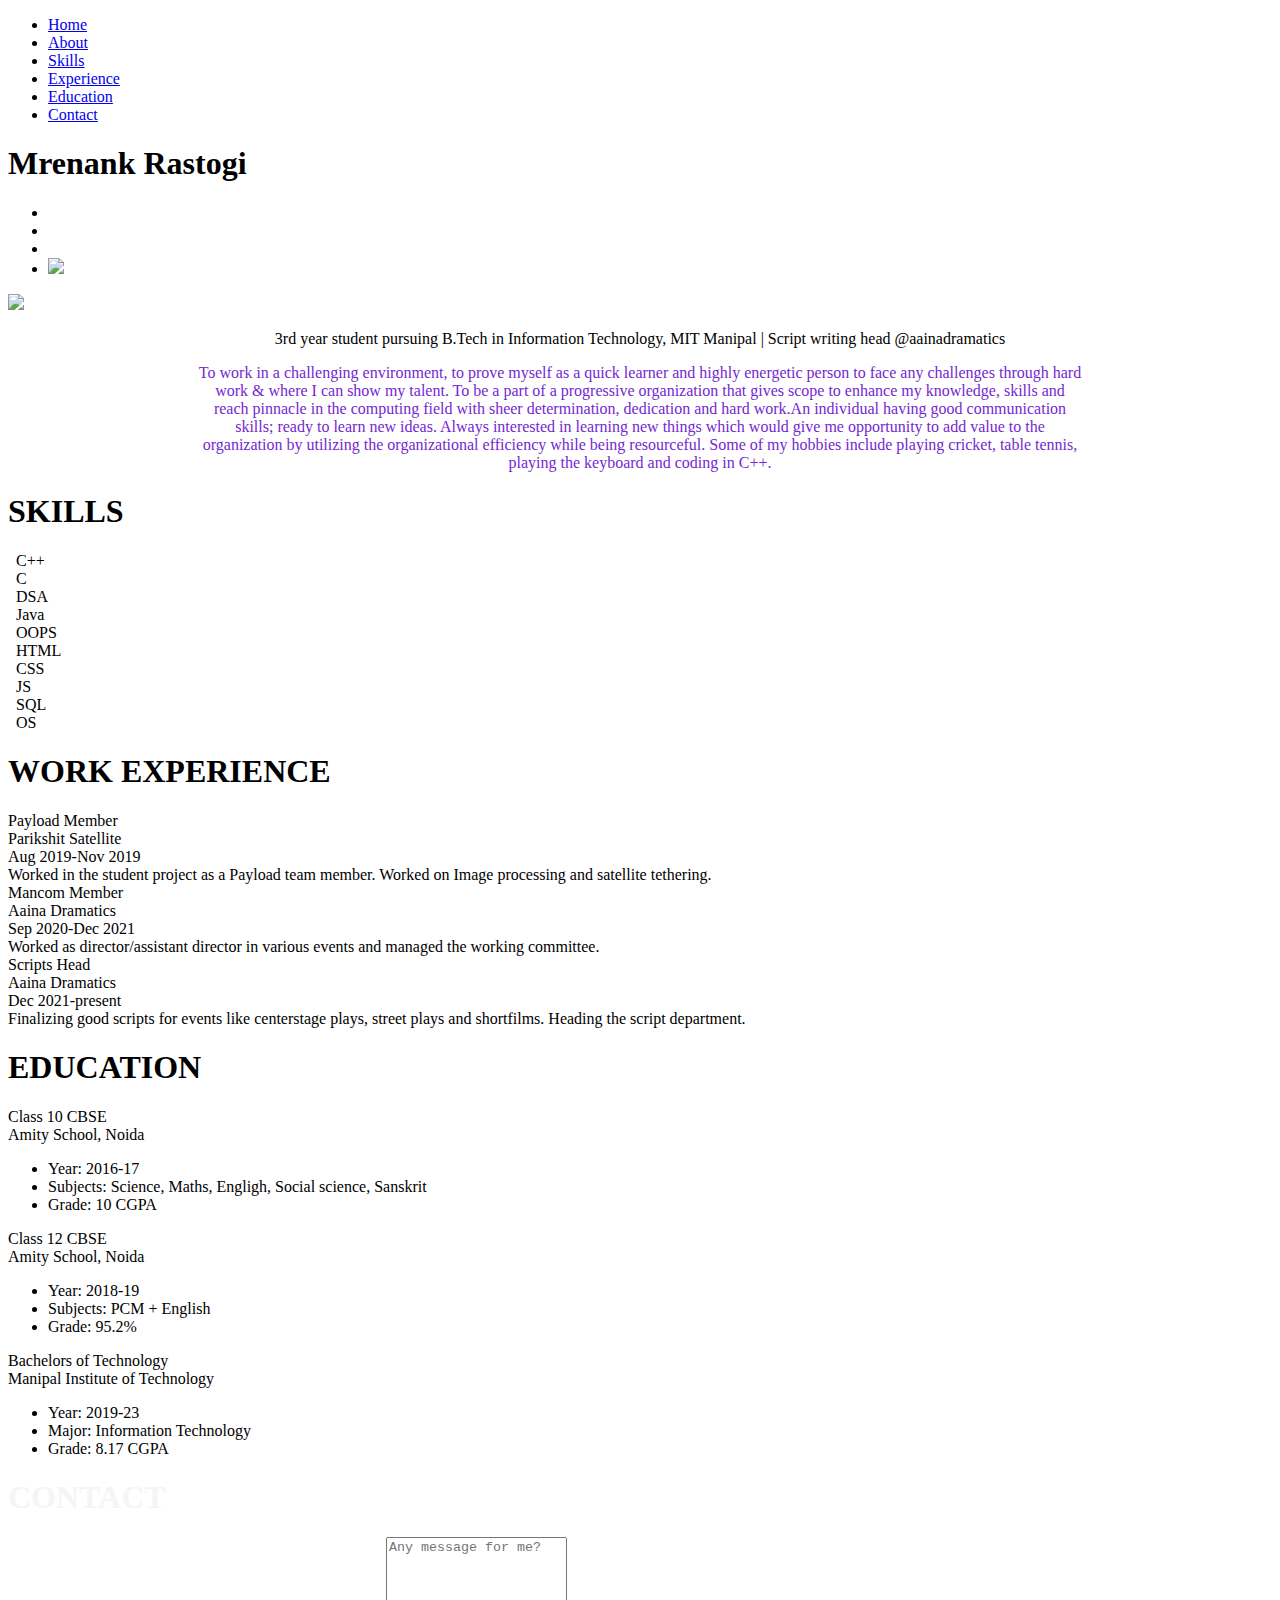
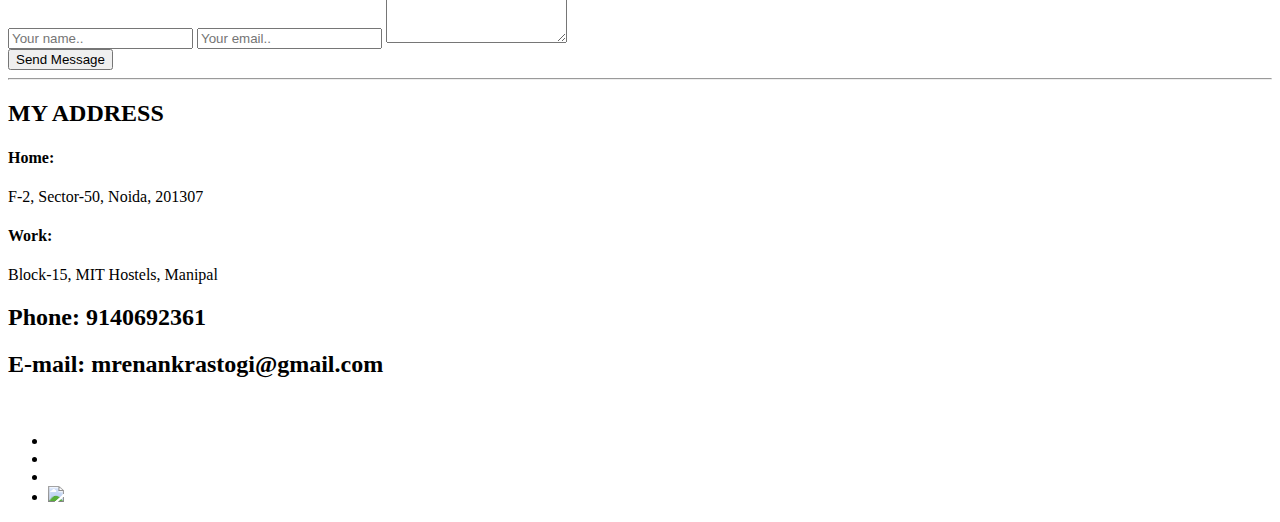
==== index.html @ 8259e2b5 "Made changes to index.html and added Thank you page" ====
<!DOCTYPE html>
<html>
<head>
	<meta charset="utf-8">
	<meta name="viewport" content="width=device-width, initial-scale=1">
	<title>
		Resume Mrenank
	</title>
	<link
	    rel="stylesheet"
	    href="https://cdnjs.cloudflare.com/ajax/libs/animate.css/4.1.1/animate.min.css"/>
	<link rel="stylesheet" type="text/css" href="style.css">
	<script src="https://kit.fontawesome.com/2bdfb0e892.js" crossorigin="anonymous"></script>
</head>
<body>
	<header id="body-header" class="">
		<nav>
			<ul class="horizontal-list text-center">
				<li>
					<a href="#"> Home </a>
				</li>
				<li>
					<a href="#about"> About </a>
				</li>
				<li>
					<a href="#skills"> Skills </a>
				</li>
				<li>
					<a href="#experience"> Experience </a>
				</li>
				<li>
					<a href="#education"> Education </a>
				</li>
				<li>
					<a href="#contact"> Contact </a>
				</li>
			</ul>
		</nav>
		<div id="name-social-container">
            <div class="text-center">
                <h1 id="my-name">
                    Mrenank Rastogi
                </h1>
            </div>
            <div>
                <ul class="horizontal-list text-center social-icons">
                    <li>
                        <a href="https://www.linkedin.com/in/mrenank-rastogi-4454651b5/" target="_blank">
                            <i class="fa-brands fa-linkedin"></i>
                        </a>
                    </li>
                    <li>
                        <a href="https://github.com/me-no-coder" target="_blank">
                            <i class="fa-brands fa-github"></i>
                        </a>
                    </li>
                    <li>
                        <a href="https://www.quora.com/profile/Time-Pass-246/" target="_blank">
                            <i class="fa-brands fa-quora"></i>
                        </a>
                    </li>
                    <li>
                        <a href="https://profile.codingninjas.com/8f5b832c-1a6d-494c-8b98-792f84ea9556?_ga=2.9523888.421717385.1642864926-498749067.1642864926" target="_blank">
                        	<img src="image/Coding_Ninjas_logo.jpeg">
                        </a>
                    </li>
                </ul>
            </div>
        </div>
	</header>

	<main>
		<section id="about">
			<div id="my-image">
				<img src="image/resume_photo.jpg">
			</div>
			<p id="intro" style="text-align: center;"> 
				3rd year student pursuing B.Tech in Information Technology, MIT Manipal | Script writing head @aainadramatics
			</p>
			<p style="padding-left: 15%; padding-right: 15%; color: #7428d1; text-align: center; font-family: cursive;">
				To work in a challenging environment, to prove myself as a quick learner and highly energetic person to face any challenges through hard work & where I can show my talent. To be a part of a progressive organization that gives scope to enhance my knowledge, skills and reach pinnacle in the computing field with sheer determination, dedication and hard work.An individual having good communication skills; ready to learn new ideas. Always interested in learning new things which would give me opportunity to add value to the organization by utilizing the organizational efficiency while being resourceful. Some of my hobbies include playing cricket, table tennis, playing the keyboard and coding in C++.
			</p>
		</section>

		<section id="skills">
			<h1 class="section-heading mb75px ">
				<span>
					<i class="fas fa-chalkboard-teacher"></i>
				</span>
				<span>SKILLS</span>
			</h1>
			<div class="skills-display">
				<div class="skill-progress">
					<div class="eighty-percent mb-blue">
						<div class="skill-name">
							<span> &nbsp; C++ </span>
						</div>
					</div>
				</div>
				<div class="skill-progress">
					<div class="seventy-percent mb-orange">
						<div class="skill-name">
							<span> &nbsp; C </span>
						</div>
					</div>
				</div>
				<div class="skill-progress">
					<div class="sixty-five-percent mb-purple">
						<div class="skill-name">
							<span> &nbsp; DSA </span>
						</div>
					</div>
				</div>
				<div class="skill-progress">
					<div class="sixty-percent mb-purple">
						<div class="skill-name">
							<span> &nbsp; Java </span>
						</div>
					</div>
				</div>
				<div class="skill-progress">
					<div class="seventy-percent mb-blue">
						<div class="skill-name">
							<span> &nbsp; OOPS </span>
						</div>
					</div>
				</div>
				<div class="skill-progress">
					<div class="sixty-percent mb-orange">
						<div class="skill-name">
							<span> &nbsp; HTML </span>
						</div>
					</div>
				</div>
				<div class="skill-progress">
					<div class="fifty-percent mb-orange">
						<div class="skill-name">
							<span> &nbsp; CSS </span>
						</div>
					</div>
				</div>
				<div class="skill-progress">
					<div class="thirty-percent mb-purple">
						<div class="skill-name">
							<span> &nbsp; JS </span>
						</div>
					</div>
				</div>
				<div class="skill-progress">
					<div class="fifty-percent mb-blue">
						<div class="skill-name">
							<span> &nbsp; SQL </span>
						</div>
					</div>
				</div>
				<div class="skill-progress">
					<div class="thirty-five-percent mb-blue">
						<div class="skill-name">
							<span> &nbsp; OS </span>
						</div>
					</div>
				</div>
			</div>
		</section>

		<section id="experience">
			<h1 class="section-heading mb75px ">
				<span>
					<i class="fa-solid fa-briefcase"></i>
				</span>
				<span> WORK EXPERIENCE</span>
			</h1>
			<div class="timeline">
				<div class="timeline-box">
					<span class="exp-prof">
						Payload Member<br>
					</span>
					<span class="exp-comp">
						Parikshit Satellite<br>
						Aug 2019-Nov 2019<br>
					</span>
					<span class="exp-job">
						Worked in the student project as a Payload team member. Worked on Image processing and satellite tethering.
					</span>
				</div>
				<div class="timeline-box">
					<span class="exp-prof">
						Mancom Member<br>
					</span>
					<span class="exp-comp">
						Aaina Dramatics<br>
						Sep 2020-Dec 2021<br>
					</span>
					<span class="exp-job">
						Worked as director/assistant director in various events and managed the working committee.
					</span>
				</div>
				<div class="timeline-box">
					<span class="exp-prof">
						Scripts Head<br>
					</span>
					<span class="exp-comp">
						Aaina Dramatics<br>
						Dec 2021-present<br>
					</span>
					<span class="exp-job">
						Finalizing good scripts for events like centerstage plays, street plays and shortfilms. Heading the script department.
					</span>
				</div>
				<div class="timeline-divider">
					<div class="timeline-traveller">
						<i class="fa-solid fa-plane fa-lg"></i>
					</div>
				</div>
			</div>
		</section>
		<section id="education">
			<h1 class="section-heading mb75px ">
				<span>
					<i class="fa-solid fa-user-graduate"></i>
				</span>
				<span> EDUCATION </span>
			</h1>
			<div class="timeline">
				<div class="timeline-box">
					<div class="class-10">
						<span class="standard">
							Class 10 CBSE<br>
						</span>
						<span class="institute">
							Amity School, Noida
						</span>
						<span class="edu-info">
							<ul class="edu-info-list">
								<li>Year: 2016-17</li>
								<li>Subjects: Science, Maths, Engligh, Social science, Sanskrit</li>
								<li>Grade: 10 CGPA</li>
							</ul>
						</span>
					</div>
				</div>
				<div class="timeline-box">
					<div class="class-10">
						<span class="standard">
							Class 12 CBSE<br>
						</span>
						<span class="institute">
							Amity School, Noida
						</span>
						<span class="edu-info">
							<ul class="edu-info-list">
								<li>Year: 2018-19</li>
								<li>Subjects: PCM + English</li>
								<li>Grade: 95.2%</li>
							</ul>
						</span>
					</div>
				</div>
				<div class="timeline-box">
					<div class="class-10">
						<span class="standard">
							Bachelors of Technology<br>
						</span>
						<span class="institute">
							Manipal Institute of Technology
						</span>
						<span class="edu-info">
							<ul class="edu-info-list">
								<li>Year: 2019-23</li>
								<li>Major: Information Technology</li>
								<li>Grade: 8.17 CGPA</li>
							</ul>
						</span>
					</div>
				</div>
				<div class="timeline-divider">
					<div class="timeline-traveller-again">
						<i class="fas fa-graduation-cap"></i>
					</div>
				</div>
			</div>
		</section>
		<!-- <section id="certificates">
			<h1 class="section-heading mb75px ">
				<span>
					<i class="fas fa-money-check"></i>
				</span>
				<span> CERTIFICATES </span>
			</h1>
		</section> -->
		<section id="contact">
			<h1 class="section-heading mb75px">
					<span style="color: whitesmoke;">
						<i class="fa-solid fa-address-card"></i>
					</span>
				<span style="color: whitesmoke;">CONTACT</span>
			</h1>
			<div id="contact-me">
				<form action="https://formsubmit.co/mrenankrastogi@gmail.com" method="POST">
					<input type="text" name="firstname" placeholder="Your name.." required>
					<input type="hidden" name="_next" value="https://mrenank-rastogi.com/thankyou.html">
					<input type="email" name="email" placeholder="Your email.." required>
					<textarea type="text" name="message" placeholder="Any message for me?" style="height: 100px" required></textarea>
					<br>
					<input type="submit" name="submit" value="Send Message">
					<hr>
				</form>
			</div>
			<div id="my-details">
				<div id="my-address">
					<h2>
						<span>
							<i class="fa-solid fa-location-dot"></i>
						</span>
						<span>
							MY ADDRESS
						</span>
					</h2>
					<div>
						<h4 style="color: black;">
							<i class="fa-solid fa-house-chimney"></i>
							Home:
						</h4>
						<p>
							F-2, Sector-50, Noida, 201307
						</p>
					</div>
					<div>
						<h4 style="color: black;">
							<i class="fa-solid fa-briefcase"></i>
							Work:
						</h4>
						<p>
							Block-15, MIT Hostels, Manipal
						</p>
					</div>
				</div>
				<div id="phone-email">
					<h2>
						<i class="fa-solid fa-phone"></i>
						Phone: 9140692361
					</h2>
					<h2>
						<i class="fa-solid fa-envelope"></i>
						E-mail: mrenankrastogi@gmail.com
					</h2>
				</div>
				&nbsp; &nbsp;
				<div id="soc-icons">
	                <ul class="horizontal-list text-center social-icons">
	                    <li>
	                        <a href="https://www.linkedin.com/in/mrenank-rastogi-4454651b5/" target="_blank">
	                            <i class="fa-brands fa-linkedin"></i>
	                        </a>
	                    </li>
	                    <li>
	                        <a href="https://github.com/me-no-coder" target="_blank">
	                            <i class="fa-brands fa-github"></i>
	                        </a>
	                    </li>
	                    <li>
	                        <a href="https://www.quora.com/profile/Time-Pass-246/" target="_blank">
	                            <i class="fa-brands fa-quora"></i>
	                        </a>
	                    </li>
	                    <li>
	                        <a href="https://profile.codingninjas.com/8f5b832c-1a6d-494c-8b98-792f84ea9556?_ga=2.9523888.421717385.1642864926-498749067.1642864926" target="_blank">
	                        	<img src="image/Coding_Ninjas_logo.jpeg">
	                        </a>
	                    </li>
	                </ul>
				</div>
			</div>
		</section>
	</main>
</body>
</html>
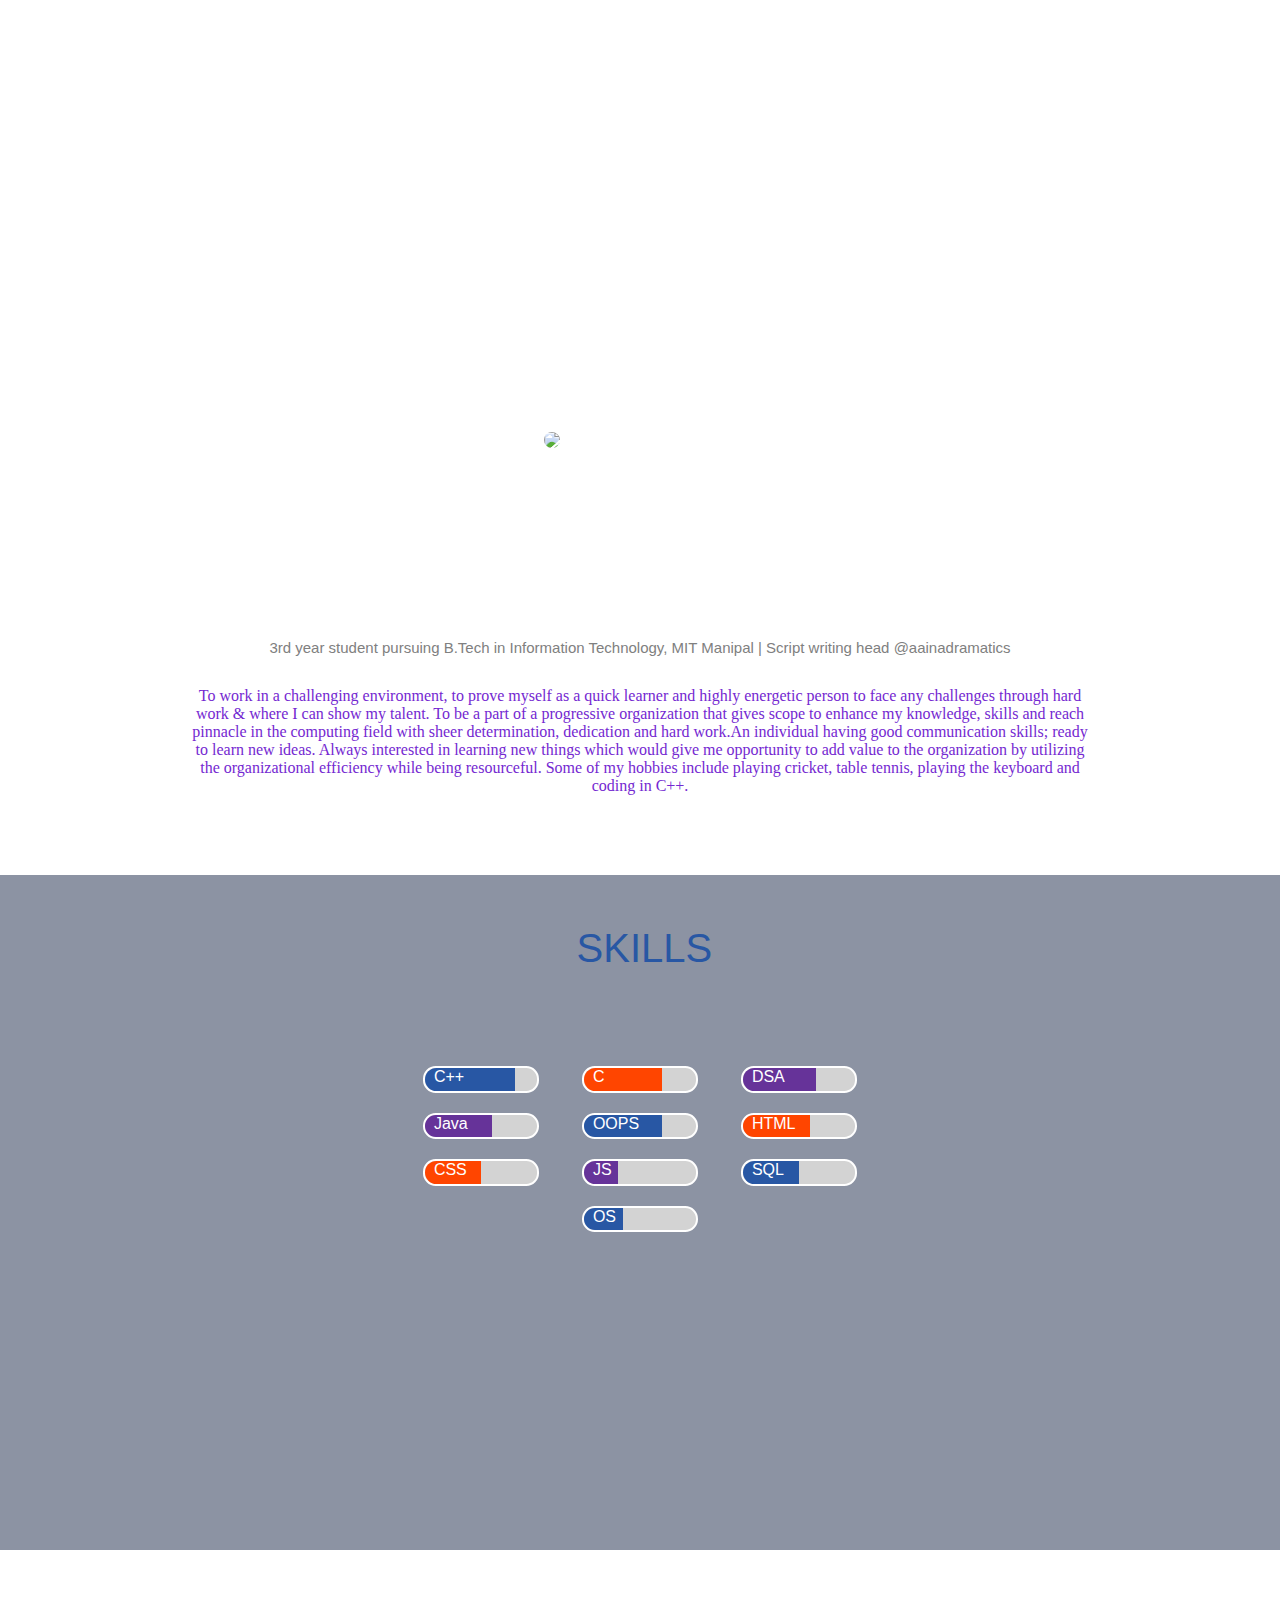
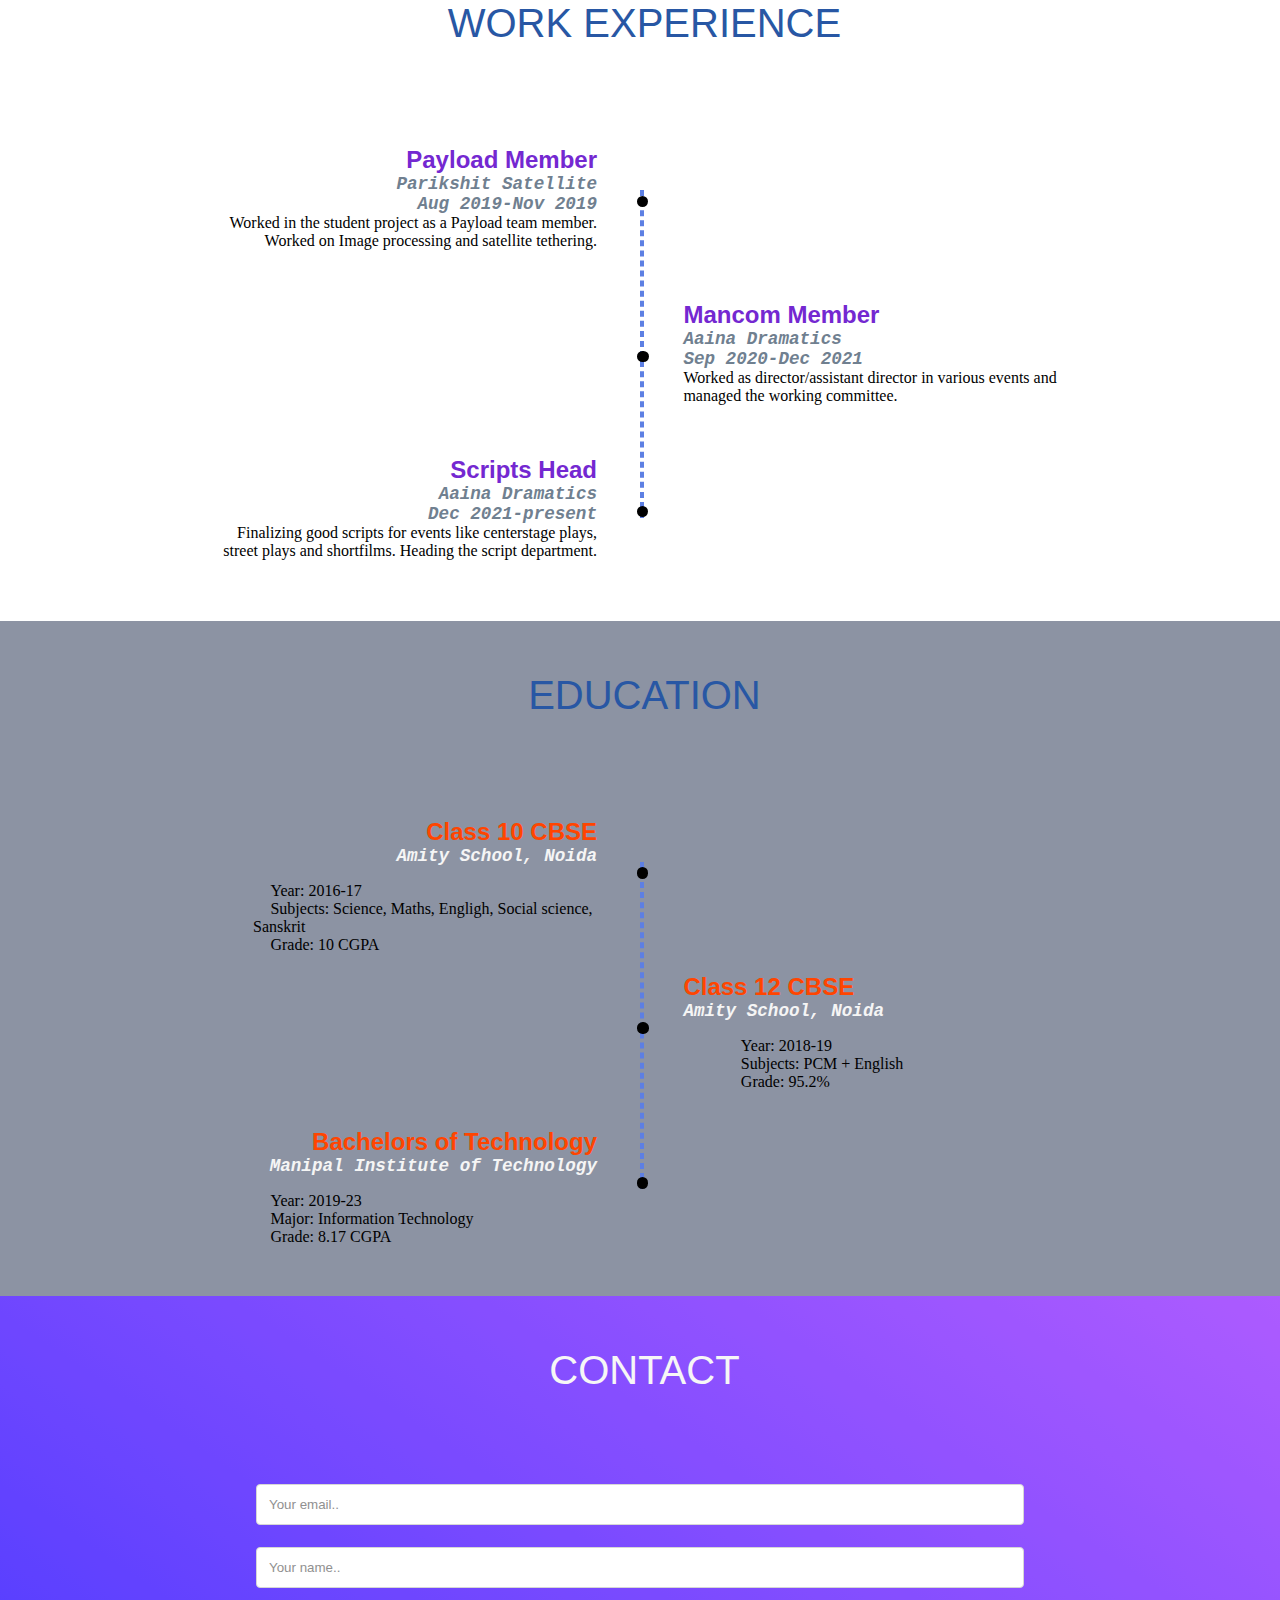
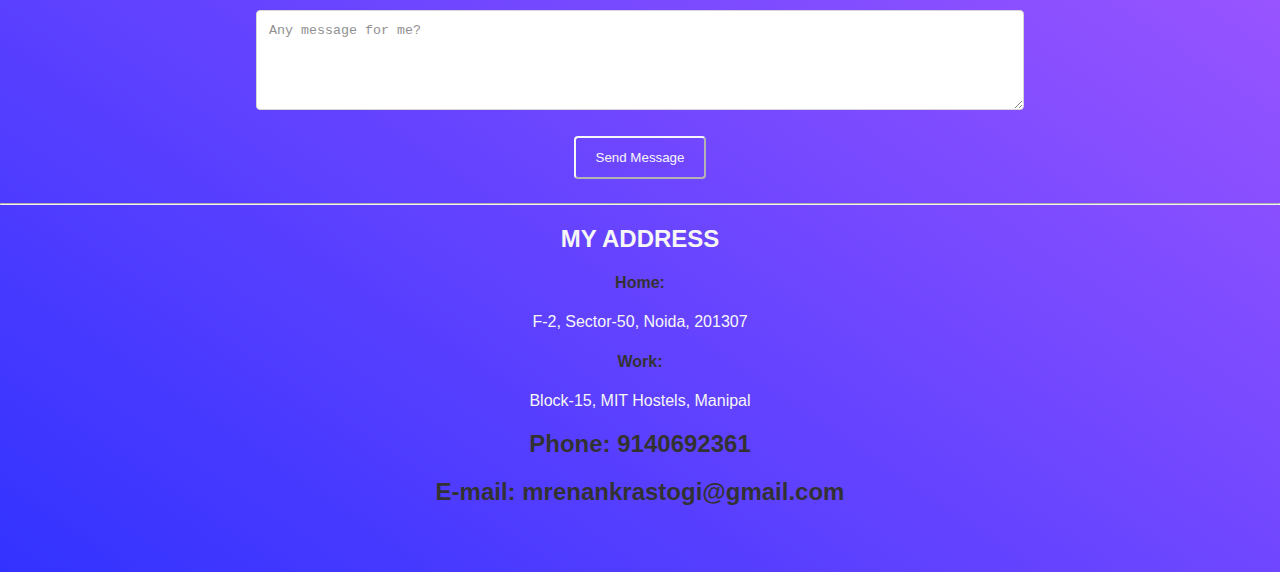
==== commit 53d4ed9d: "Update index.html" ====
--- a/index.html
+++ b/index.html
@@ -4,18 +4,19 @@
 	<meta charset="utf-8">
 	<meta name="viewport" content="width=device-width, initial-scale=1">
 	<title>
-		Resume Mrenank
+		Mrenank Rastogi
 	</title>
+	<link rel="shortcut icon" type="image/png" href="image/favicon.png">
 	<link
 	    rel="stylesheet"
 	    href="https://cdnjs.cloudflare.com/ajax/libs/animate.css/4.1.1/animate.min.css"/>
 	<link rel="stylesheet" type="text/css" href="style.css">
 	<script src="https://kit.fontawesome.com/2bdfb0e892.js" crossorigin="anonymous"></script>
-</head>
+</head> 
 <body>
 	<header id="body-header" class="">
 		<nav>
-			<ul class="horizontal-list text-center">
+			<ul class="horizontal-list text-center nav-menu">
 				<li>
 					<a href="#"> Home </a>
 				</li>
@@ -89,72 +90,72 @@
 				</span>
 				<span>SKILLS</span>
 			</h1>
-			<div class="skills-display">
-				<div class="skill-progress">
-					<div class="eighty-percent mb-blue">
+			<div class="skills-display" id="skill-container">
+				<div class="skill-progress">
+					<div class="eighty-percent mb-blue skill-text-align" data-skill-level="80">
 						<div class="skill-name">
 							<span> &nbsp; C++ </span>
 						</div>
 					</div>
 				</div>
 				<div class="skill-progress">
-					<div class="seventy-percent mb-orange">
+					<div class="seventy-percent mb-orange skill-text-align" data-skill-level="70">
 						<div class="skill-name">
 							<span> &nbsp; C </span>
 						</div>
 					</div>
 				</div>
 				<div class="skill-progress">
-					<div class="sixty-five-percent mb-purple">
+					<div class="sixty-five-percent mb-purple skill-text-align" data-skill-level="65">
 						<div class="skill-name">
 							<span> &nbsp; DSA </span>
 						</div>
 					</div>
 				</div>
 				<div class="skill-progress">
-					<div class="sixty-percent mb-purple">
+					<div class="sixty-percent mb-purple skill-text-align" data-skill-level="60">
 						<div class="skill-name">
 							<span> &nbsp; Java </span>
 						</div>
 					</div>
 				</div>
 				<div class="skill-progress">
-					<div class="seventy-percent mb-blue">
+					<div class="seventy-percent mb-blue skill-text-align" data-skill-level="70">
 						<div class="skill-name">
 							<span> &nbsp; OOPS </span>
 						</div>
 					</div>
 				</div>
 				<div class="skill-progress">
-					<div class="sixty-percent mb-orange">
+					<div class="sixty-percent mb-orange skill-text-align" data-skill-level="60">
 						<div class="skill-name">
 							<span> &nbsp; HTML </span>
 						</div>
 					</div>
 				</div>
 				<div class="skill-progress">
-					<div class="fifty-percent mb-orange">
+					<div class="fifty-percent mb-orange skill-text-align" data-skill-level="50">
 						<div class="skill-name">
 							<span> &nbsp; CSS </span>
 						</div>
 					</div>
 				</div>
 				<div class="skill-progress">
-					<div class="thirty-percent mb-purple">
+					<div class="thirty-percent mb-purple skill-text-align" data-skill-level="30">
 						<div class="skill-name">
 							<span> &nbsp; JS </span>
 						</div>
 					</div>
 				</div>
 				<div class="skill-progress">
-					<div class="fifty-percent mb-blue">
+					<div class="fifty-percent mb-blue skill-text-align" data-skill-level="50">
 						<div class="skill-name">
 							<span> &nbsp; SQL </span>
 						</div>
 					</div>
 				</div>
 				<div class="skill-progress">
-					<div class="thirty-five-percent mb-blue">
+					<div class="thirty-five-percent mb-blue skill-text-align" data-skill-level="35">
 						<div class="skill-name">
 							<span> &nbsp; OS </span>
 						</div>
@@ -297,12 +298,13 @@
 			</h1>
 			<div id="contact-me">
 				<form action="https://formsubmit.co/mrenankrastogi@gmail.com" method="POST">
+					<input type="hidden" name="_subject" value="New submission!">
+					<input type="email" name="email" placeholder="Your email.." required>
 					<input type="text" name="firstname" placeholder="Your name.." required>
-					<input type="hidden" name="_next" value="https://mrenank-rastogi.com/thankyou.html">
-					<input type="email" name="email" placeholder="Your email.." required>
+					<!-- <input type="hidden" name="_next" value="https://mrenank-rastogi.com/thankyou.html"> -->
 					<textarea type="text" name="message" placeholder="Any message for me?" style="height: 100px" required></textarea>
 					<br>
-					<input type="submit" name="submit" value="Send Message">
+					<input type="submit" name="submit" value="Send Message" onclick="alert ('Message sent. THANK YOU :)')">
 					<hr>
 				</form>
 			</div>
@@ -373,5 +375,6 @@
 			</div>
 		</section>
 	</main>
+	<script src="main.js"></script>
 </body>
-</html>+</html>
--- a/style.css
+++ b/style.css
@@ -0,0 +1,521 @@
+body{
+	margin: 0px;
+}
+
+/* Body Header */
+
+#body-header{
+	height: 65vh;
+	opacity: 1;
+	background-image: url(image/Roadmap-to-become-a-successful-web-developer.jpg);
+	background-size: cover;
+	background-position: center;
+	background-attachment: fixed;
+}
+
+/* Horizontal Lists */
+
+.horizontal-list{
+	list-style: none;
+	padding: 0px;
+	margin: 0px;
+}
+
+.horizontal-list li{
+	display: inline-block;
+	margin: 0px 8px 8px 0px;
+}
+
+.horizontal-list li a{
+	color: white;
+	text-decoration: none;
+	transition: color 0.4s;
+}
+
+.horizontal-list li a:hover{
+	color: #d685ff;
+	border-bottom: 1px solid white;
+}
+
+.text-center{
+	text-align: center;
+}
+
+/* name-div */
+#name-social-container {
+    margin-top: 10vh;
+}
+
+#my-name {
+    font-size: 3rem;
+    letter-spacing: 0.1rem;
+    color: white;
+    font-weight: 700;
+    margin-bottom: 0.5rem;
+}
+
+.social-icons li {
+    border-radius: 50%;
+}
+
+/*.social-icons li:hover {
+    box-shadow: 0px 0px 6px 4px rgba(230, 196, 196, 0.3);
+}*/
+
+.social-icons li a i:hover {
+    box-shadow: 0px 0px 6px 4px rgba(230, 196, 196, 0.3);
+    border-radius: 50%;
+    width: 1rem;
+    padding: 8px;
+    margin: -8px;
+    transition-duration: 0.4s;
+    text-decoration: none;
+}
+
+.social-icons li a img{
+	width: 14px;
+	height: 16px;
+	opacity: 0.6;
+}
+
+.social-icons li a img:hover {
+    box-shadow: 0px 0px 6px 4px rgba(230, 196, 196, 0.3);
+    border-radius: 50%;
+    width: 1rem;
+    padding: 8px;
+    transition-duration: 0.4s;
+    text-decoration: none;
+    margin: -8px;
+    color: mediumpurple;
+}
+
+section{
+	width: 100%;
+	/*min-height: 75vh;*/
+	height: fit-content;
+	display: flex;
+	flex-direction: column;
+	align-items: center;
+	font-family: sans-serif;
+}
+
+section:nth-child(2n){
+	background-color: #8c93a3;
+	min-height: 75vh;
+}
+
+section:nth-child(2n+1){
+	background-color: white;
+}
+
+.section-heading{
+	width: auto;
+	padding: 20px 10px 10px;
+	font-weight: 400;
+}
+
+.section-heading span{
+	font-size: 40px;
+	color: #2857a4;
+	display: inline-block;
+	padding-top: 10px;
+	margin-right: 0.5rem;
+}
+
+/*Aboout Section*/
+
+#about{
+	height: auto;
+	width: 100%;
+	position: relative;
+	padding-bottom: 5%;
+}
+
+#my-image{
+	height: 12rem;
+	width: 12rem;
+	margin: auto;
+	margin-top: -17vh;
+}
+
+#my-image img{
+	height: 100%;
+	widtch: 100%;
+	border-radius: 50%;
+}
+
+#intro {
+    font-size: 15px;
+    color: grey;
+    padding-left: 20%;
+    padding-right: 20%
+}
+
+.blueEmphasise {
+    font-style: normal;
+    color: #2857a4;
+    font-weight: bold;
+}
+
+/*Skills Section*/
+
+.skills-display{
+	background-color: transparent;
+	width: 70%;
+	max-width: 500px;
+	/*border: 2px solid black;*/
+	height: auto;
+	display:  flex;
+	flex-wrap: wrap;
+	justify-content: space-evenly;
+}
+
+.skill-progress{
+	height: 1.4rem;
+	width: 7rem;
+	background-color: lightgrey;
+	border-radius: 0.8rem;
+	border: 2px solid white;
+	margin: 10px;
+}
+
+.skill-progress>div{
+	border-radius: 20px 0px 0px 20px;
+}
+
+.skill-name span{
+	color: white;
+	font-size: 1rem;
+	margin-bottom: 75px;
+
+}
+
+/*Common margin*/
+
+.mb75px{
+	margin-bottom: 75px;
+}
+
+/*Common color*/
+
+.text-hightlight{
+	color: #2857a4;
+	font-weight: 600;
+}
+
+.mb-blue{
+	background-color: #2857a4;
+}
+
+.mb-orange{
+	background-color: orangered;
+}
+
+.mb-purple{
+	background-color: rebeccapurple;
+}
+
+/*Percentage classes*/
+
+.eighty-percent
+{
+	width: 80%;
+	height: inherit;
+}
+
+.seventy-percent
+{
+	width: 70%;
+	height: inherit;
+}
+
+.sixty-five-percent
+{
+	width: 65%;
+	height: inherit;
+}
+
+.sixty-percent
+{
+	width: 60%;
+	height: inherit;
+}
+
+.fifty-percent
+{
+	width: 50%;
+	height: inherit;
+}
+
+.thirty-percent
+{
+	width: 30%;
+	height: inherit;
+}
+
+.thirty-five-percent
+{
+	width: 35%;
+	height: inherit;
+}
+
+/* Contact Details */
+
+#contact{
+	width: 100%;
+	height: fit-content;
+	display: flex;
+	flex-direction: column;
+	align-items: flex-start;
+    background-image: linear-gradient(to top right, #0000ff 0%, #9933ff 100%);
+    opacity: 0.8;
+    align-content: flex-start;
+    display: inline-block;
+    text-align: center;
+}
+
+/*#contact-me{
+	background-color: orangered;
+}*/
+
+/*#my-details{
+	background-color: blue;
+}*/
+
+/*Contact Form*/
+
+input[type=text], input[type=email], select, textarea {
+  width: 60%; /* Full width */
+  padding: 12px; /* Some padding */ 
+  border: 1px solid #ccc; /* Gray border */
+  border-radius: 4px; /* Rounded borders */
+  box-sizing: border-box; /* Make sure that padding and width stays in place */
+  margin-top: 6px; /* Add a top margin */
+  margin-bottom: 16px; /* Bottom margin */
+  resize: vertical /* Allow the user to vertically resize the textarea (not horizontally) */
+}
+
+input[type=submit] {
+  background-color: transparent;
+  padding: 12px 20px;
+  margin-top: 6px; /* Add a top margin */
+  margin-bottom: 16px; /* Bottom margin */
+  border-color: whitesmoke;
+  border-width: 2px;
+  border-radius: 4px;
+  cursor: pointer;
+  color: whitesmoke;
+}
+
+input[type=submit]:hover
+{
+	color: #9933ff;
+	background-color: black;
+	border-color: whitesmoke;
+	transition-duration: 0.4s;
+}
+
+/*Address IDs*/
+
+#my-address{
+	color: whitesmoke;
+	text-align: center;
+}
+
+#add-list{
+	list-style: none;
+}
+
+/*Work Experience*/
+
+#experience{
+	height: fit-content;
+}
+
+.timeline{
+	position: relative;
+	width: 75%;
+	/*border: 2px solid black;*/
+	height: fit-content;
+	padding: 10px;
+}
+
+.timeline-box{
+	position: relative;
+	margin: 5px;
+	width:40%;
+	left: 5%;
+	min-height: 150px;
+	/*border: 2px solid black;*/
+}
+
+.timeline-box:nth-child(2n){
+	left: 54%;
+	text-align: left;
+}
+
+.timeline-box:nth-child(2n+1){
+	text-align: right;
+}
+
+.exp-prof{
+	font-family: sans-serif;
+	font-style: normal;
+	font-weight: bolder;
+	font-size: 1.5rem;
+	color: #7428d1;
+}
+
+.exp-comp{
+	font-family: monospace;
+	font-style: italic;
+	font-weight: bold;
+	font-size: 1.1rem;
+	color: slategrey;
+}
+
+.exp-job{
+	font-family: serif;
+	font-style: normal;
+	font-weight: normal;
+	font-size: 1rem;
+}
+
+.timeline-box:nth-child(2n){
+	left: 54%;
+}
+
+.timeline-box:nth-child(2n+1)::after{
+	content: "";
+	position: absolute;
+	top: 33%;
+	right: -13.25%;
+	border-radius: 50%;
+	width: 0.70rem;
+	height: 0.70rem;
+	background-color: black;
+	z-index: 1;
+}
+
+.timeline-box:nth-child(2n)::after{
+	content: "";
+	position: absolute;
+	top: 33%;
+	left: -12%;
+	border-radius: 50%;
+	width: 0.70rem;
+	height: 0.70rem;
+	background-color: black;
+	z-index: 1;
+}
+
+.timeline-divider{
+	position: absolute;
+	height: 66%;
+	width: 0px;
+	border: 2px dashed;
+	border-color: #5d7fe3;
+	top: 12%;
+	left: 50%;
+}
+
+@media screen and (max-width: 600px){
+	.timeline-divider{
+		left: 5%;
+	}
+	.timeline-box:nth-child(2n){
+		left: 9.6%;
+		width: 80%;
+	}
+	.timeline-box:nth-child(2n+1){
+		left: 9.6%;
+		width: 80%;
+		text-align: left;
+	}
+	.timeline-box:nth-child(2n+1)::after{
+		left: -12%;
+	}
+}
+
+.timeline-traveller{
+	position: sticky;
+	top: 33%;
+	transform: rotate(90deg);
+	color: darkslategray;
+	z-index: 2;
+}
+
+/*.parikshit-logo{
+	background-image: url(image/parikshit_logo.jpg);
+	background-size: cover;
+	position: absolute;
+}
+
+.aaina-logo{
+	background-image: url(image/aaina_logo.png);
+	background-size: inherit;
+	height: 30vh;
+	opacity: 0.3;
+}*/
+
+/*Education Section*/
+
+#education{
+	height: fit-content;
+}
+
+.standard{
+	font-family: sans-serif;
+	font-style: normal;
+	font-weight: bolder;
+	font-size: 1.5rem;
+	color: orangered;
+}
+
+.institute{
+	font-family: monospace;
+	font-style: italic;
+	font-weight: bold;
+	font-size: 1.1rem;
+	color: whitesmoke;
+}
+
+.edu-info{
+	font-family: serif;
+	font-style: normal;
+	font-weight: normal;
+	font-size: 1rem;
+}
+
+.edu-info-list{
+	list-style-type: none;
+	text-align: left;
+}
+
+.edu-info-list li::before{
+	content: "\f35a";
+	font-family: "Font Awesome 5 Free";
+	padding: 0 5px 0 0;
+}
+
+.timeline-traveller-again{
+	position: sticky;
+	top: 33%;
+	color: #2857a4;
+	z-index: 2;
+}
+
+/*Certifications*/
+
+#certificates{
+	display: flex;
+	flex-direction: row;
+}
+
+.div-inline{
+    display: flex;
+    flex-direction: row;
+    height: 300px;
+    width: 32%;
+    margin: 1%;
+}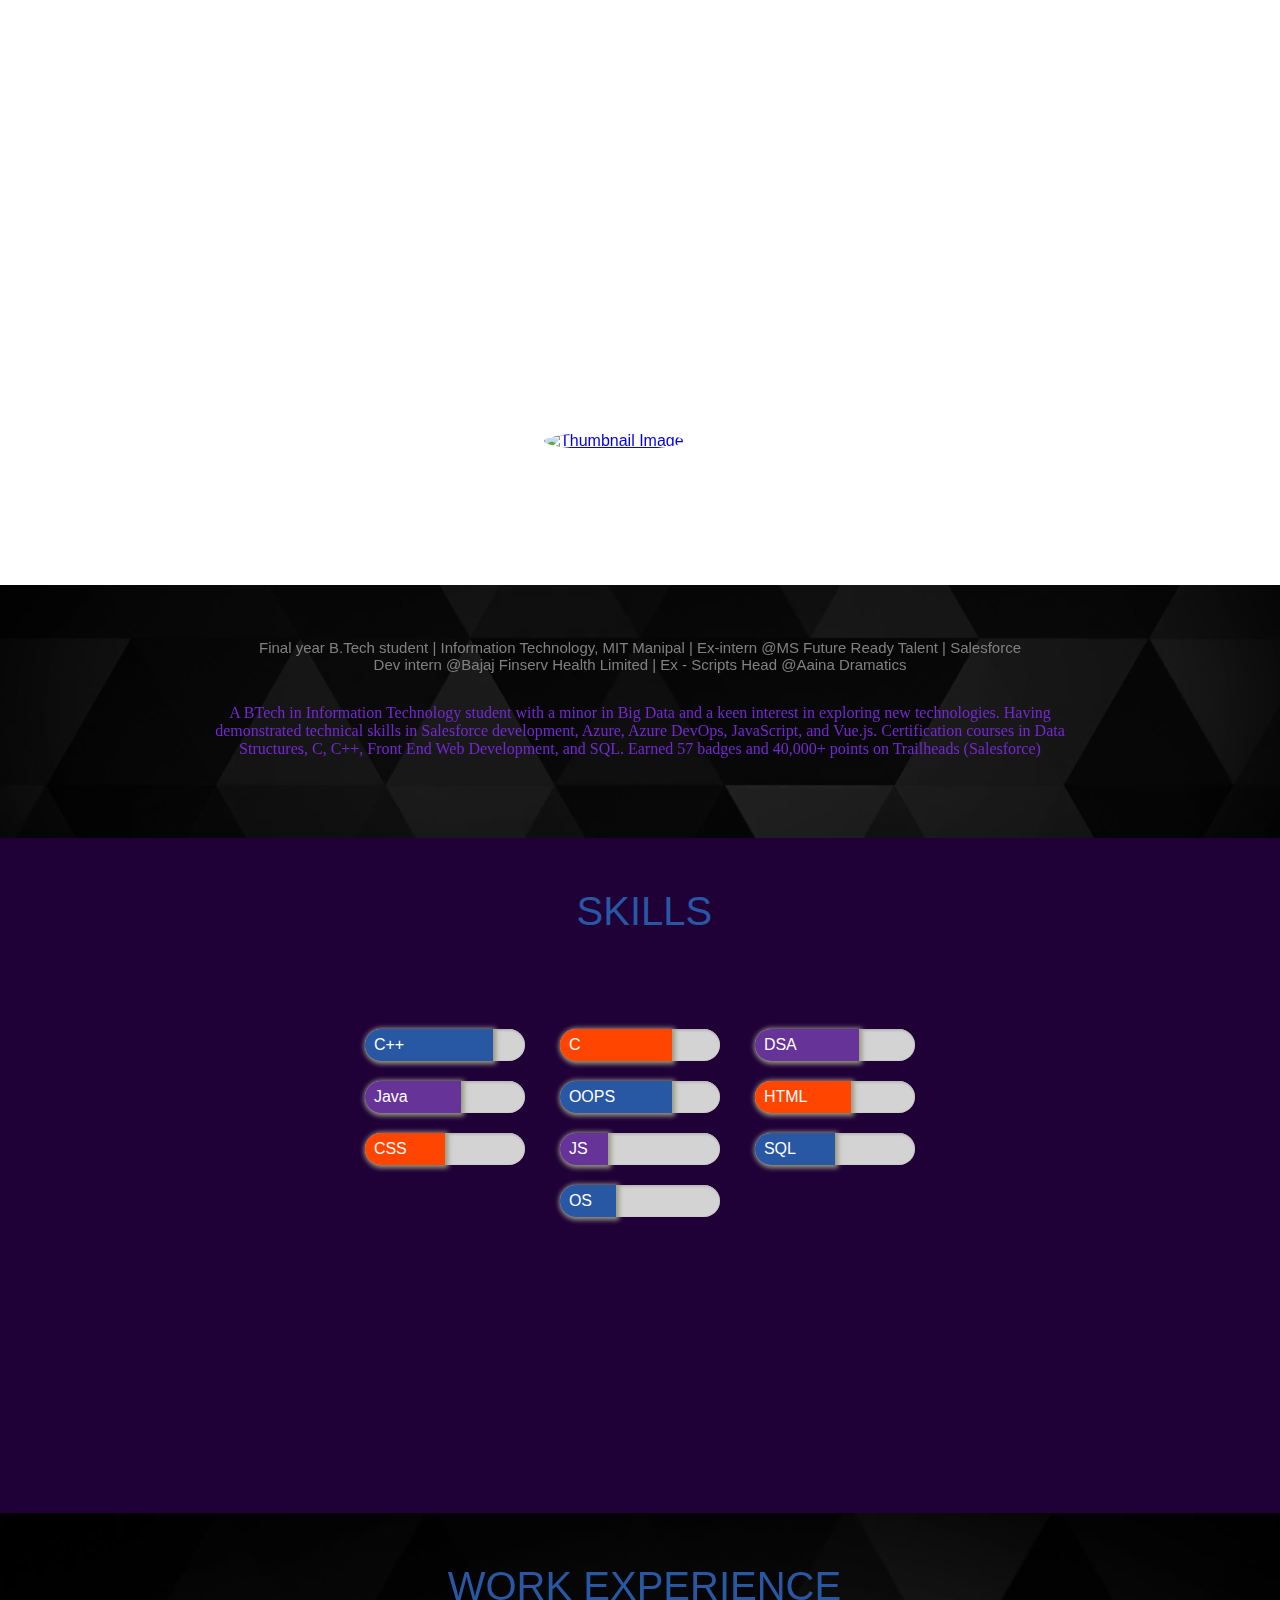
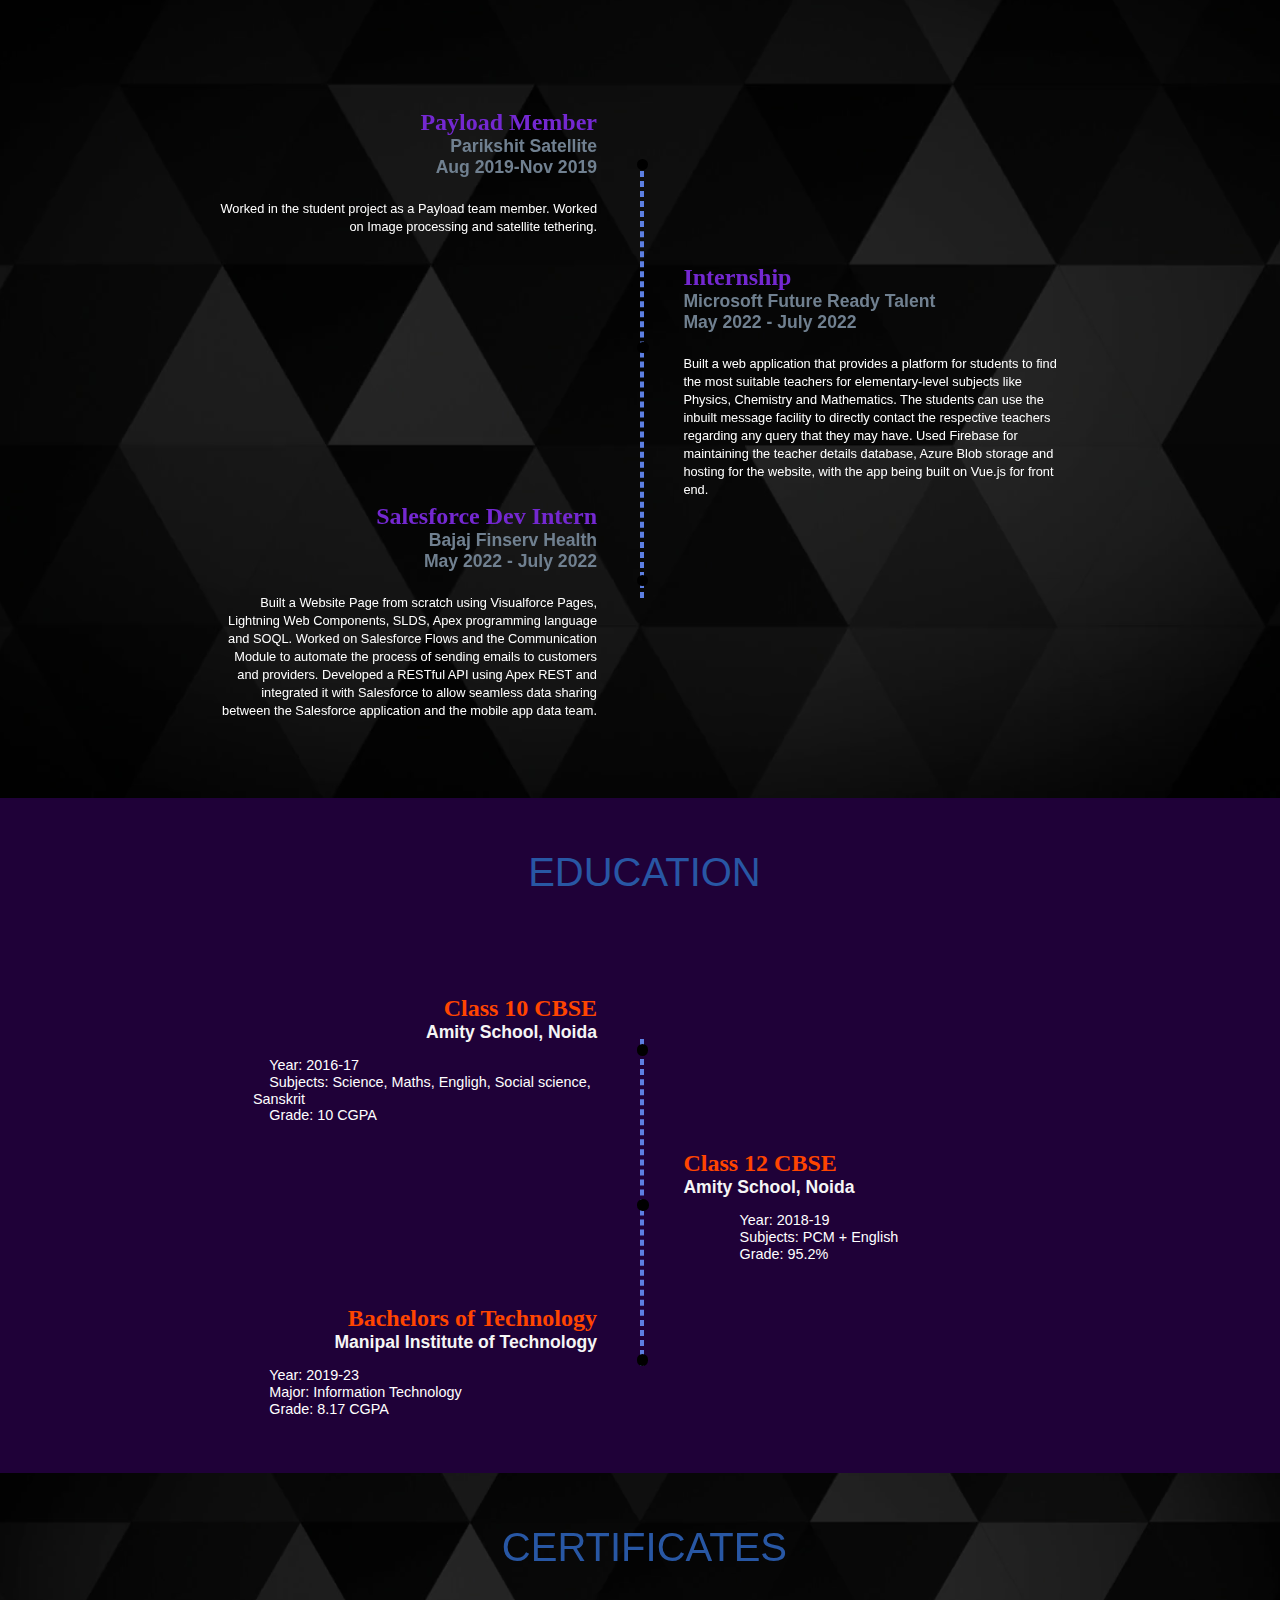
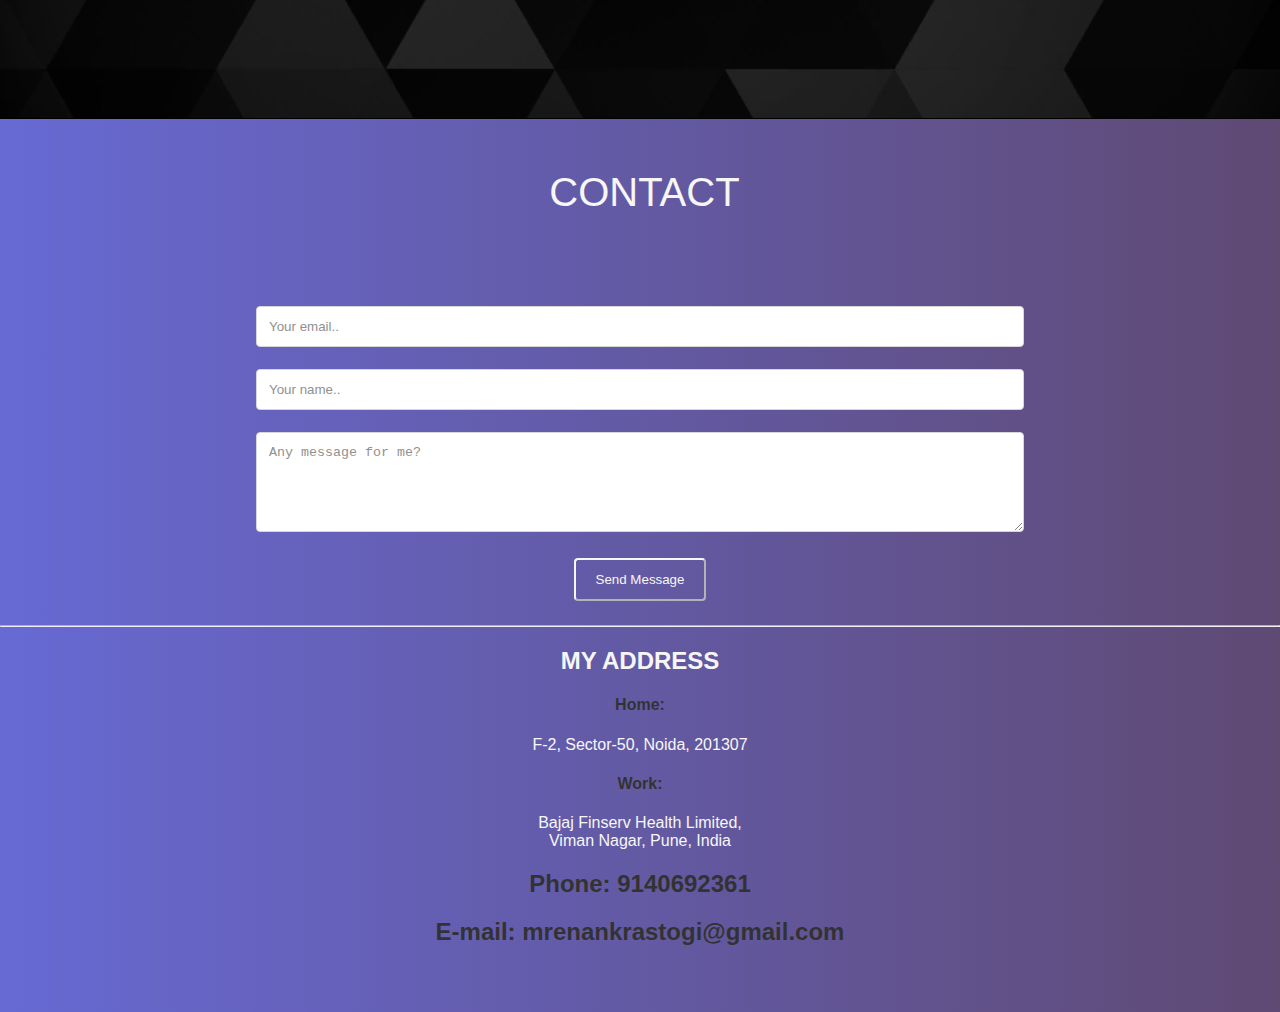
==== commit 4f8e1bce: "Merge pull request #1 from me-no-coder/Test-Branch-Resume" ====
--- a/index.html
+++ b/index.html
@@ -38,9 +38,9 @@
 			</ul>
 		</nav>
 		<div id="name-social-container">
-            <div class="text-center">
+            <div id="name-div" class="text-center">
                 <h1 id="my-name">
-                    Mrenank Rastogi
+                
                 </h1>
             </div>
             <div>
@@ -72,15 +72,38 @@
 
 	<main>
 		<section id="about">
-			<div id="my-image">
-				<img src="image/resume_photo.jpg">
-			</div>
-			<p id="intro" style="text-align: center;"> 
-				3rd year student pursuing B.Tech in Information Technology, MIT Manipal | Script writing head @aainadramatics
-			</p>
-			<p style="padding-left: 15%; padding-right: 15%; color: #7428d1; text-align: center; font-family: cursive;">
-				To work in a challenging environment, to prove myself as a quick learner and highly energetic person to face any challenges through hard work & where I can show my talent. To be a part of a progressive organization that gives scope to enhance my knowledge, skills and reach pinnacle in the computing field with sheer determination, dedication and hard work.An individual having good communication skills; ready to learn new ideas. Always interested in learning new things which would give me opportunity to add value to the organization by utilizing the organizational efficiency while being resourceful. Some of my hobbies include playing cricket, table tennis, playing the keyboard and coding in C++.
-			</p>
+
+			<video playsinline autoplay muted loop>
+				<source src="image/Background.mp4" type="video/mp4">
+				Your browser does not support the video tag.
+			</video>
+
+			<div class="video-header">
+				<div id="image-popup" class="popup">
+					<span class="close-btn" onclick="closePopup()">&times;</span>
+					<img src="image/resume_photo.jpg" alt="Pop-up Image">
+				</div>
+	
+				<div id="my-image">
+					<a href="#" onclick="openPopup()">
+						<img src="image/resume_photo.jpg" alt="Thumbnail Image">
+					</a>
+				</div>
+	
+				<p id="intro" style="text-align: center;"> 
+					Final year B.Tech student |
+					Information Technology, MIT Manipal |
+					Ex-intern @MS Future Ready Talent |
+					Salesforce Dev intern @Bajaj Finserv Health Limited |
+					Ex - Scripts Head @Aaina Dramatics
+				</p>
+				<p style="padding-left: 15%; padding-right: 15%; color: #7428d1; text-align: center; font-family: cursive;">
+					A BTech in Information Technology student with a minor in Big Data and a keen interest in exploring
+					new technologies. Having demonstrated technical skills in Salesforce development, Azure, Azure
+					DevOps, JavaScript, and Vue.js. Certification courses in Data Structures, C, C++, Front End
+					Web Development, and SQL. Earned 57 badges and 40,000+ points on Trailheads (Salesforce)
+				</p>
+			</div>
 		</section>
 
 		<section id="skills">
@@ -165,58 +188,75 @@
 		</section>
 
 		<section id="experience">
-			<h1 class="section-heading mb75px ">
-				<span>
-					<i class="fa-solid fa-briefcase"></i>
-				</span>
-				<span> WORK EXPERIENCE</span>
-			</h1>
-			<div class="timeline">
-				<div class="timeline-box">
-					<span class="exp-prof">
-						Payload Member<br>
+
+			<video autoplay muted loop>
+				<source src="image/Background.mp4" type="video/mp4">
+				Your browser does not support the video tag.
+			</video>
+
+			<div class="video-header">
+				<h1 class="section-heading mb75px">
+					<span>
+						<i class="fa-solid fa-briefcase"></i>
 					</span>
-					<span class="exp-comp">
-						Parikshit Satellite<br>
-						Aug 2019-Nov 2019<br>
-					</span>
-					<span class="exp-job">
-						Worked in the student project as a Payload team member. Worked on Image processing and satellite tethering.
-					</span>
-				</div>
-				<div class="timeline-box">
-					<span class="exp-prof">
-						Mancom Member<br>
-					</span>
-					<span class="exp-comp">
-						Aaina Dramatics<br>
-						Sep 2020-Dec 2021<br>
-					</span>
-					<span class="exp-job">
-						Worked as director/assistant director in various events and managed the working committee.
-					</span>
-				</div>
-				<div class="timeline-box">
-					<span class="exp-prof">
-						Scripts Head<br>
-					</span>
-					<span class="exp-comp">
-						Aaina Dramatics<br>
-						Dec 2021-present<br>
-					</span>
-					<span class="exp-job">
-						Finalizing good scripts for events like centerstage plays, street plays and shortfilms. Heading the script department.
-					</span>
-				</div>
-				<div class="timeline-divider">
-					<div class="timeline-traveller">
-						<i class="fa-solid fa-plane fa-lg"></i>
+					<span> WORK EXPERIENCE</span>
+				</h1>
+				<div class="timeline">
+					<div class="timeline-box">
+						<span class="exp-prof">
+							Payload Member<br>
+						</span>
+						<span class="exp-comp">
+							Parikshit Satellite<br>
+							Aug 2019-Nov 2019<br><br>
+						</span>
+						<span class="exp-job">
+							Worked in the student project as a Payload team member. Worked on Image processing and satellite tethering.
+						</span>
+					</div>
+					<div class="timeline-box">
+						<span class="exp-prof">
+							Internship<br>
+						</span>
+						<span class="exp-comp">
+							Microsoft Future Ready Talent<br>
+							May 2022 - July 2022<br><br>
+						</span>
+						<span class="exp-job">
+							Built a web application that provides a platform for students to find the most suitable teachers for
+							elementary-level subjects like Physics, Chemistry and Mathematics. The students can use the inbuilt
+							message facility to directly contact the respective teachers regarding any query that they may have.
+							Used Firebase for maintaining the teacher details database, Azure Blob storage and hosting for
+							the website, with the app being built on Vue.js for front end.
+						</span>
+					</div>
+					<div class="timeline-box">
+						<span class="exp-prof">
+							Salesforce Dev Intern<br>
+						</span>
+						<span class="exp-comp">
+							Bajaj Finserv Health<br>
+							May 2022 - July 2022<br><br>
+						</span>
+						<span class="exp-job">
+							Built a Website Page from scratch using Visualforce Pages, Lightning Web Components,
+							SLDS, Apex programming language and SOQL.
+							Worked on Salesforce Flows and the Communication Module to automate the process of sending
+							emails to customers and providers.
+							Developed a RESTful API using Apex REST and integrated it with Salesforce to allow seamless
+							data sharing between the Salesforce application and the mobile app data team.
+						</span>
+					</div>
+					<div class="timeline-divider">
+						<div class="timeline-traveller">
+							<i class="fa-solid fa-plane fa-lg" style="color:#7428d1"></i>
+						</div>
 					</div>
 				</div>
 			</div>
 		</section>
 		<section id="education">
-			<h1 class="section-heading mb75px ">
+			<h1 class="section-heading mb75px">
 				<span>
 					<i class="fa-solid fa-user-graduate"></i>
 				</span>
@@ -281,14 +321,21 @@
 				</div>
 			</div>
 		</section>
-		<!-- <section id="certificates">
+		<section id="certificates">
+			<video autoplay muted loop>
+				<source src="image/Background.mp4" type="video/mp4">
+				Your browser does not support the video tag.
+			</video>
+
+			<div class="video-header">
 			<h1 class="section-heading mb75px ">
 				<span>
 					<i class="fas fa-money-check"></i>
 				</span>
 				<span> CERTIFICATES </span>
 			</h1>
-		</section> -->
+			</div>
+		</section>
 		<section id="contact">
 			<h1 class="section-heading mb75px">
 					<span style="color: whitesmoke;">
@@ -297,14 +344,13 @@
 				<span style="color: whitesmoke;">CONTACT</span>
 			</h1>
 			<div id="contact-me">
-				<form action="https://formsubmit.co/mrenankrastogi@gmail.com" method="POST">
+				<form name="form" action="https://formsubmit.co/mrenankrastogi@gmail.com" method="POST">
 					<input type="hidden" name="_subject" value="New submission!">
 					<input type="email" name="email" placeholder="Your email.." required>
 					<input type="text" name="firstname" placeholder="Your name.." required>
-					<!-- <input type="hidden" name="_next" value="https://mrenank-rastogi.com/thankyou.html"> -->
 					<textarea type="text" name="message" placeholder="Any message for me?" style="height: 100px" required></textarea>
 					<br>
-					<input type="submit" name="submit" value="Send Message" onclick="alert ('Message sent. THANK YOU :)')">
+					<input type="submit" name="submit" value="Send Message" onclick="customToastMessage(event)">
 					<hr>
 				</form>
 			</div>
@@ -320,8 +366,10 @@
 					</h2>
 					<div>
 						<h4 style="color: black;">
-							<i class="fa-solid fa-house-chimney"></i>
-							Home:
+							<a class="remove-link-decor" href="https://goo.gl/maps/K2i8HrQyc5Ee32736">
+								<i class="fa-solid fa-house-chimney"></i>
+								Home:
+							</a>
 						</h4>
 						<p>
 							F-2, Sector-50, Noida, 201307
@@ -329,22 +377,29 @@
 					</div>
 					<div>
 						<h4 style="color: black;">
-							<i class="fa-solid fa-briefcase"></i>
-							Work:
+							<a class="remove-link-decor" href="https://goo.gl/maps/WMywZuYAecdrmGdr7">
+								<i class="fa-solid fa-briefcase"></i>
+								Work:
+							</a>
 						</h4>
 						<p>
-							Block-15, MIT Hostels, Manipal
+							Bajaj Finserv Health Limited, <br>
+							Viman Nagar, Pune, India
 						</p>
 					</div>
 				</div>
 				<div id="phone-email">
 					<h2>
-						<i class="fa-solid fa-phone"></i>
-						Phone: 9140692361
+						<a href="tel:9140692361" class="remove-link-decor">
+							<i class="fa-solid fa-phone"></i>
+							Phone: 9140692361
+						</a>
 					</h2>
 					<h2>
-						<i class="fa-solid fa-envelope"></i>
-						E-mail: mrenankrastogi@gmail.com
+						<a href="mailto:mrenankrastogi@gmail.com" class="remove-link-decor">
+							<i class="fa-solid fa-envelope"></i>
+							E-mail: mrenankrastogi@gmail.com
+						</a>
 					</h2>
 				</div>
 				&nbsp; &nbsp;
@@ -375,6 +430,14 @@
 			</div>
 		</section>
 	</main>
+
+	<div id="toast">
+		<div id="img">
+			<i class="fa fa-exclamation-circle" aria-hidden="true"></i>
+		</div>
+		<div id="desc"></div>
+	</div>
+
 	<script src="main.js"></script>
 </body>
-</html>
+</html>--- a/style.css
+++ b/style.css
@@ -11,6 +11,67 @@
 	background-size: cover;
 	background-position: center;
 	background-attachment: fixed;
+	z-index: -1;
+}
+
+.popup.show {
+	display: block;
+    opacity: 1;
+}
+
+.popup {
+	position: fixed;
+	top: 0;
+	left: 0;
+	width: 100%;
+	height: 100%;
+	background-color: rgba(0, 0, 0, 0.8);
+	display: none;
+	justify-content: center;
+	align-items: center;
+}
+
+.popup img {
+	max-width: 80%;
+	max-height: 80%;
+	position: absolute;
+    top: 50%;
+    left: 50%;
+    transform: translate(-50%, -50%);
+    text-align: center;
+    opacity: 0;
+    animation: fade-in 0.5s ease-in-out forwards;
+}
+
+#image-container.fade-out {
+    animation: fade-out 0.5s ease-out forwards;
+}
+
+@keyframes fade-in {
+    from {
+       	opacity: 0;
+    }
+    to {
+    	opacity: 1;
+    }
+}
+
+@keyframes fade-out {
+    from {
+      	opacity: 1;
+    }
+    to {
+      	opacity: 0;
+    }
+}
+
+.close-btn {
+	position: absolute;
+	top: 10px;
+	right: 10px;
+	color: #fff;
+	font-size: 24px;
+	cursor: pointer;
 }
 
 /* Horizontal Lists */
@@ -42,6 +103,22 @@
 }
 
 /* name-div */
+
+#name-div {
+	min-height: 60px;
+}
+
+#typing-container {
+	font-family: "Arial", sans-serif;
+	font-size: 18px;
+	border: 1px solid #ccc;
+	padding: 10px;
+	width: 300px;
+	height: 50px;
+	overflow: hidden;
+	white-space: nowrap;
+}
+
 #name-social-container {
     margin-top: 10vh;
 }
@@ -57,6 +134,18 @@
 .social-icons li {
     border-radius: 50%;
 }
+
+/* @keyframes moveDiv {
+    0% {
+    	transform: translateX(0);
+    }
+    50% {
+      	transform: translateX(50%);
+    }
+    100% {
+      	transform: translateX(0);
+    }
+} */
 
 /*.social-icons li:hover {
     box-shadow: 0px 0px 6px 4px rgba(230, 196, 196, 0.3);
@@ -100,12 +189,13 @@
 }
 
 section:nth-child(2n){
-	background-color: #8c93a3;
+	/* background-color: #b3bbbd; */
+	background-color: #1f0138;
 	min-height: 75vh;
 }
 
 section:nth-child(2n+1){
-	background-color: white;
+	background-color: black;
 }
 
 .section-heading{
@@ -122,13 +212,15 @@
 	margin-right: 0.5rem;
 }
 
-/*Aboout Section*/
+/*About Section*/
 
 #about{
 	height: auto;
 	width: 100%;
 	position: relative;
 	padding-bottom: 5%;
+	/* z-index: 1; */
+	/* overflow: hidden; */
 }
 
 #my-image{
@@ -136,12 +228,38 @@
 	width: 12rem;
 	margin: auto;
 	margin-top: -17vh;
+	overflow: hidden;
+	position: relative;
 }
 
 #my-image img{
 	height: 100%;
-	widtch: 100%;
+	width: 100%;
 	border-radius: 50%;
+}
+
+#image-popup {
+	z-index: 1;
+}
+
+video {
+	/* object-fit: contain; */
+	object-fit: cover;
+	position: absolute;
+	top: 0;
+	left: 0;
+	height: 100%;
+	width: 100%;
+}
+
+.video-header {
+	position: relative;
+	align-items: center;
+	height: fit-content;
+	display: flex;
+	flex-direction: column;
+	align-items: center;
+	font-family: sans-serif;
 }
 
 #intro {
@@ -151,48 +269,58 @@
     padding-right: 20%
 }
 
-.blueEmphasise {
+/* .blueEmphasise {
     font-style: normal;
     color: #2857a4;
     font-weight: bold;
-}
+} */
 
 /*Skills Section*/
 
 .skills-display{
 	background-color: transparent;
 	width: 70%;
-	max-width: 500px;
+	max-width: 600px;
 	/*border: 2px solid black;*/
 	height: auto;
 	display:  flex;
 	flex-wrap: wrap;
 	justify-content: space-evenly;
+	padding-bottom: 30px;
 }
 
 .skill-progress{
-	height: 1.4rem;
-	width: 7rem;
+	height: 2rem;
+	width: 10rem;
 	background-color: lightgrey;
-	border-radius: 0.8rem;
-	border: 2px solid white;
+	border-radius:1rem;
+	box-shadow: 1px 1px 2px 1px #b9b9b9 inset;
 	margin: 10px;
 }
 
-.skill-progress>div{
-	border-radius: 20px 0px 0px 20px;
+.skill-progress > div {
+    border-radius: 20px 0px 0px 20px;
+    box-shadow: 1px 1px 5px 2px #989882;
 }
 
 .skill-name span{
 	color: white;
 	font-size: 1rem;
 	margin-bottom: 75px;
-
+	display: table-cell;
+  	vertical-align: baseline;
+}
+
+.skill-text-align{
+	display: flex;
+	flex-direction: column;
+	justify-content: space-evenly;
 }
 
 /*Common margin*/
 
 .mb75px{
+	align-items: center;
 	margin-bottom: 75px;
 }
 
@@ -267,7 +395,7 @@
 	display: flex;
 	flex-direction: column;
 	align-items: flex-start;
-    background-image: linear-gradient(to top right, #0000ff 0%, #9933ff 100%);
+    background-image: linear-gradient(to right, #4245c9 0%, #381d52 100%);
     opacity: 0.8;
     align-content: flex-start;
     display: inline-block;
@@ -329,6 +457,11 @@
 /*Work Experience*/
 
 #experience{
+	/* height: auto; */
+	width: 100%;
+	position: relative;
+	padding-bottom: 5%;
+	z-index: 1;
 	height: fit-content;
 }
 
@@ -338,6 +471,7 @@
 	/*border: 2px solid black;*/
 	height: fit-content;
 	padding: 10px;
+	align-items: center;
 }
 
 .timeline-box{
@@ -346,6 +480,7 @@
 	width:40%;
 	left: 5%;
 	min-height: 150px;
+	align-items: center;
 	/*border: 2px solid black;*/
 }
 
@@ -359,7 +494,7 @@
 }
 
 .exp-prof{
-	font-family: sans-serif;
+	font-family: serif;
 	font-style: normal;
 	font-weight: bolder;
 	font-size: 1.5rem;
@@ -367,18 +502,19 @@
 }
 
 .exp-comp{
-	font-family: monospace;
-	font-style: italic;
+	font-family: Arial, Helvetica, sans-serif;
+	/* font-style: italic; */
 	font-weight: bold;
 	font-size: 1.1rem;
 	color: slategrey;
 }
 
 .exp-job{
-	font-family: serif;
+	font-family: Verdana, sans-serif;
 	font-style: normal;
 	font-weight: normal;
-	font-size: 1rem;
+	font-size: 0.8rem;
+	color: white;
 }
 
 .timeline-box:nth-child(2n){
@@ -465,7 +601,7 @@
 }
 
 .standard{
-	font-family: sans-serif;
+	font-family: serif;
 	font-style: normal;
 	font-weight: bolder;
 	font-size: 1.5rem;
@@ -473,23 +609,23 @@
 }
 
 .institute{
-	font-family: monospace;
-	font-style: italic;
+	font-family: Helvetica, sans-serif;
 	font-weight: bold;
 	font-size: 1.1rem;
 	color: whitesmoke;
 }
 
 .edu-info{
-	font-family: serif;
+	font-family: Verdana, Geneva, Tahoma, sans-serif;
 	font-style: normal;
 	font-weight: normal;
-	font-size: 1rem;
+	font-size: 0.9rem;
 }
 
 .edu-info-list{
 	list-style-type: none;
 	text-align: left;
+	color: white;
 }
 
 .edu-info-list li::before{
@@ -508,8 +644,13 @@
 /*Certifications*/
 
 #certificates{
-	display: flex;
-	flex-direction: row;
+	/* display: flex;
+	flex-direction: row; */
+	height: auto;
+	width: 100%;
+	position: relative;
+	padding-bottom: 5%;
+	z-index: 1;
 }
 
 .div-inline{
@@ -518,4 +659,124 @@
     height: 300px;
     width: 32%;
     margin: 1%;
+}
+
+/* Removing Link Decoration */
+
+.remove-link-decor{
+	text-decoration: none;
+	color: black;
+}
+
+/* Scrolling */
+::-webkit-scrollbar {
+	width: 10px;
+	background-color: black;
+}
+  
+/* Track */
+::-webkit-scrollbar-track {
+	box-shadow: inset 0 0 5px grey; 
+	border-radius: 5px;
+	background: black;
+}
+   
+/* Handle */
+::-webkit-scrollbar-thumb {
+	background: rebeccapurple; 
+	border-radius: 10px;
+}
+  
+/* Handle on hover */
+::-webkit-scrollbar-thumb:hover {
+	background: #381d52; 
+}
+
+#toast {
+    visibility: hidden;
+    max-width: 50px;
+    height: 50px;
+    margin: auto;
+    background-color: #333;
+    color: #fff;
+    text-align: center;
+    border-radius: 2px;
+    position: fixed;
+    z-index: 1;
+    left: 0;right:0;
+    bottom: 30px;
+    font-size: 17px;
+    white-space: nowrap;
+}
+
+#toast #img{
+	width: 50px;
+	height: 50px;
+    float: left;
+    padding-top: 16px;
+    padding-bottom: 16px;
+    box-sizing: border-box;
+    background-color: #111;
+    color: #fff;
+}
+
+#toast #desc{
+    color: #fff;
+    padding: 16px;
+    overflow: hidden;
+	white-space: nowrap;
+}
+
+#toast.show {
+    visibility: visible;
+    -webkit-animation: fadein 0.5s, expand 0.5s 0.5s,stay 3s 1s, shrink 0.5s 2s, fadeout 0.5s 2.5s;
+    animation: fadein 0.5s, expand 0.5s 0.5s,stay 3s 1s, shrink 0.5s 4s, fadeout 0.5s 4.5s;
+}
+
+@-webkit-keyframes fadein {
+    from {bottom: 0; opacity: 0;} 
+    to {bottom: 30px; opacity: 1;}
+}
+
+@keyframes fadein {
+    from {bottom: 0; opacity: 0;}
+    to {bottom: 30px; opacity: 1;}
+}
+
+@-webkit-keyframes expand {
+    from {min-width: 50px} 
+    to {min-width: 350px}
+}
+
+@keyframes expand {
+    from {min-width: 50px}
+    to {min-width: 350px}
+}
+@-webkit-keyframes stay {
+    from {min-width: 350px} 
+    to {min-width: 350px}
+}
+
+@keyframes stay {
+    from {min-width: 350px}
+    to {min-width: 350px}
+}
+@-webkit-keyframes shrink {
+    from {min-width: 350px;} 
+    to {min-width: 50px;}
+}
+
+@keyframes shrink {
+    from {min-width: 350px;} 
+    to {min-width: 50px;}
+}
+
+@-webkit-keyframes fadeout {
+    from {bottom: 30px; opacity: 1;} 
+    to {bottom: 60px; opacity: 0;}
+}
+
+@keyframes fadeout {
+    from {bottom: 30px; opacity: 1;}
+    to {bottom: 60px; opacity: 0;}
 }